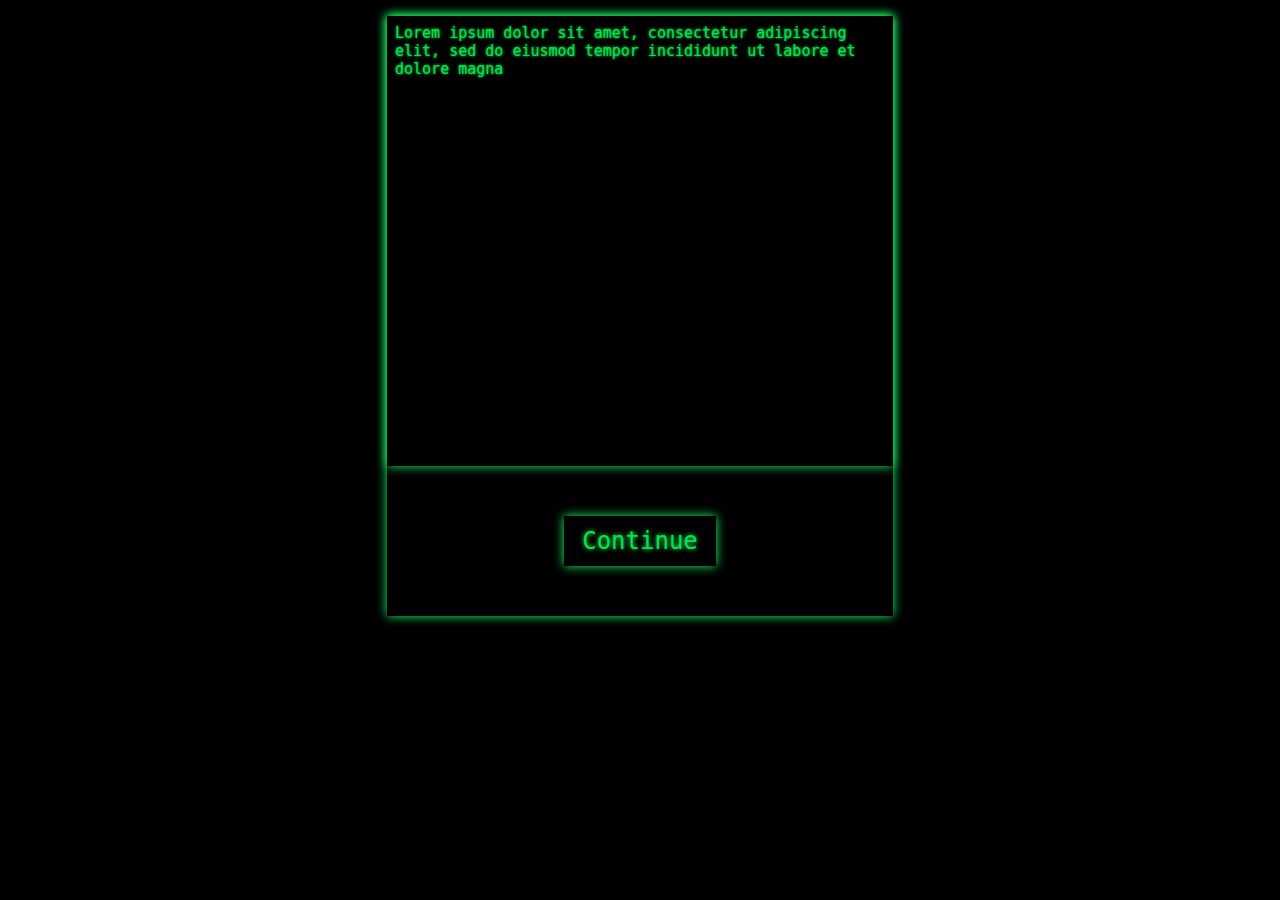
==== storyPane.html @ 52b6b336 "Added files via upload" ====
<!DOCTYPE html>
<html lang="en-US">
<head>
	<title>Ragnarok</title>
	<meta charset="UTF-8"/>
	<meta name="keywords" content= "RPG, Role-playing, text-game"/>
	<meta name ="viewport" content= "width=device-width, initial-scale=1,
	minimum-scale=0.5, maximum-scale=2"/>
	<meta name="author" content = "Jeremy Chinsen"/>
	<link rel="stylesheet" href="storyPane.css"/>
</head>
<body>
	<div id="screen">
		<div id="textBody">
			<p>
			<iframe id="textFrame" 
				src="genericText.html"
				width= "100%"
				height="450" 
				frameborder="0">
			</iframe>
			</p>
		</div>
		
		<a id="contLink" href="/storyPane.html">
			<div class="menuButt">
				Continue
			</div>
		</a>
	</div>
</body>
</html>
---- storyPane.css ----
body{
	background-color:black;
}

#textBody{
	width:100%;
	height:450px;
	border-color: #00e64d;
    box-shadow: 0 0 10px #1aff66;
}

#screen{	
	width: 40%;
	height: 600px;
	
	outline: none;
    border-color: #00e64d;
    box-shadow: 0 0 10px #1aff66;
    
    margin-left: auto;
    margin-right: auto;
}

#contLink{
	text-decoration:none;
	font-family:'Lucida Console', 'Lucida Sans Typewriter', monaco, 'Bitstream Vera Sans Mono', monospace;
	color: #00e64d;
	text-shadow: 0 0 0.2em #1aff66;
	font-size:24px;	
}

.menuButt{
	margin-left:auto;
	margin-right:auto;
	background-color: black;
	outline: none;
    border-color: #00e64d;
    box-shadow: 0 0 10px #1aff66;
    width:30%;
    height:50px;
    text-align:center;
    line-height:50px;
    margin-top:50px;
}

.menuButt:hover{
	color: black;
	background-color: #00e64d;
}
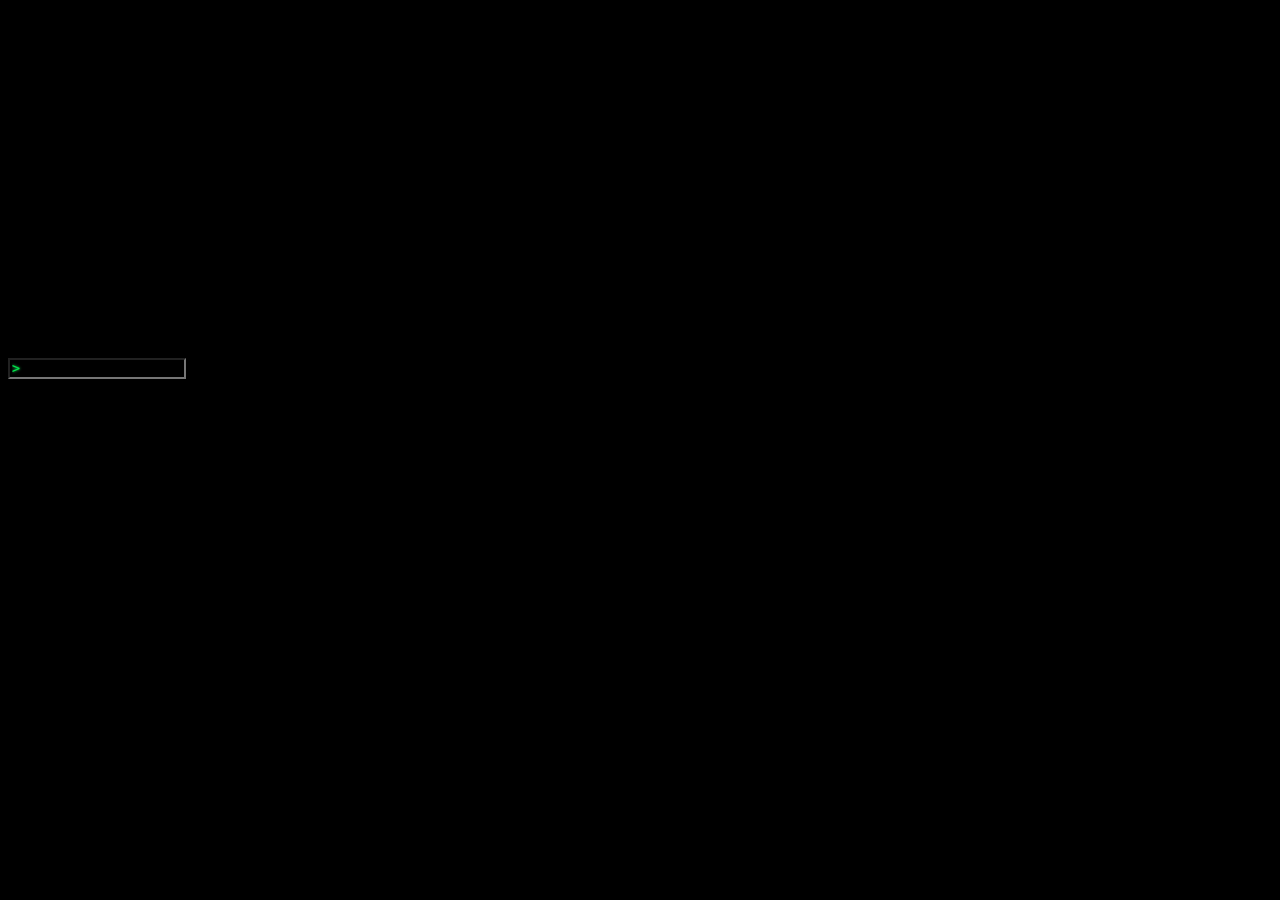
==== commit 6e414077: "Added files via upload" ====
--- a/storyPane.html
+++ b/storyPane.html
@@ -7,26 +7,22 @@
 	<meta name ="viewport" content= "width=device-width, initial-scale=1,
 	minimum-scale=0.5, maximum-scale=2"/>
 	<meta name="author" content = "Jeremy Chinsen"/>
-	<link rel="stylesheet" href="storyPane.css"/>
+	<link rel="stylesheet" href="generalStylesheet.css"/>
+        <script src="storyPane.js"></script>
 </head>
 <body>
-	<div id="screen">
-		<div id="textBody">
-			<p>
-			<iframe id="textFrame" 
-				src="genericText.html"
-				width= "100%"
-				height="450" 
-				frameborder="0">
-			</iframe>
-			</p>
-		</div>
-		
-		<a id="contLink" href="/storyPane.html">
-			<div class="menuButt">
-				Continue
-			</div>
-		</a>
-	</div>
+        <!--
+            a <p> element that displays info of game
+        -->
+        <div id="textContainer">
+            <p id="textBox" style=
+            "font-family:'Lucida Console', 'Lucida Sans Typewriter', monaco, 'Bitstream Vera Sans Mono', monospace;color: #00e64d;text-shadow: 0 0 0.2em #1aff66;font-size:15px;">
+            </p>
+        </div>
+        
+        <div id="inputText">
+            <input type="text" value=">" onkeypress="inputEntered(event, this)"/>
+        </div>
+   
 </body>
 </html>--- a/generalStylesheet.css
+++ b/generalStylesheet.css
@@ -0,0 +1,92 @@
+body{
+	background-color:black;
+}
+
+#titleText{
+	font-family:'Lucida Console', 'Lucida Sans Typewriter', monaco, 'Bitstream Vera Sans Mono', monospace;
+	color: #00e64d;
+	text-shadow: 0 0 0.2em #1aff66;
+	text-align: center;
+	font-size:64px;
+}
+
+.menuButt{	
+    margin-left:auto;
+    margin-right:auto;
+    background-color: black;
+    outline: none;
+    border-color: #00e64d;
+    box-shadow: 0 0 10px #1aff66;
+    width:30%;
+    height:50px;
+    text-align:center;
+    line-height:50px;
+    color: #00e64d;
+    font-family:'Lucida Console', 'Lucida Sans Typewriter', monaco, 'Bitstream Vera Sans Mono', monospace;
+}
+
+#menuContainer a{
+	text-decoration:none;
+	font-family:'Lucida Console', 'Lucida Sans Typewriter', monaco, 'Bitstream Vera Sans Mono', monospace;
+	color: #00e64d;
+	text-shadow: 0 0 0.2em #1aff66;
+	font-size:24px;
+}
+
+.menuButt:hover{
+	color: black;
+	background-color: #00e64d;
+}
+
+#menuContainer{
+	text-align:center;
+	margin:auto;
+}
+
+footer{
+	font-size:10px;
+	font-family:'Lucida Console', 'Lucida Sans Typewriter', monaco, 'Bitstream Vera Sans Mono', monospace;
+	color: #00e64d;
+	text-shadow: 0 0 0.2em #1aff66;
+	text-align: center;
+}
+	
+#header {
+   padding:10px;
+}
+
+#body {
+   padding:10px;
+   padding-bottom:200px;   /* Height of the footer */
+}
+
+#footer {
+   position:absolute;
+   bottom:0;
+   width:100%;
+   height:200px;   /* Height of the footer */
+   background:#6cf;
+}
+
+#textContainer {
+    width:100%;
+    overflow-y:auto;
+    height:350px;
+}
+
+#inputText{
+    width:100%;
+    height:200px;   /* Height of the footer */
+    background:black;
+    border:black;
+}
+
+input[type=text]{
+    font-family:'Lucida Console', 'Lucida Sans Typewriter', monaco, 'Bitstream Vera Sans Mono', monospace;
+    color: #00e64d;
+    text-shadow: 0 0 0.2em #1aff66;
+    background:black;
+    /*change the width of box
+    width:80%;
+    */
+}
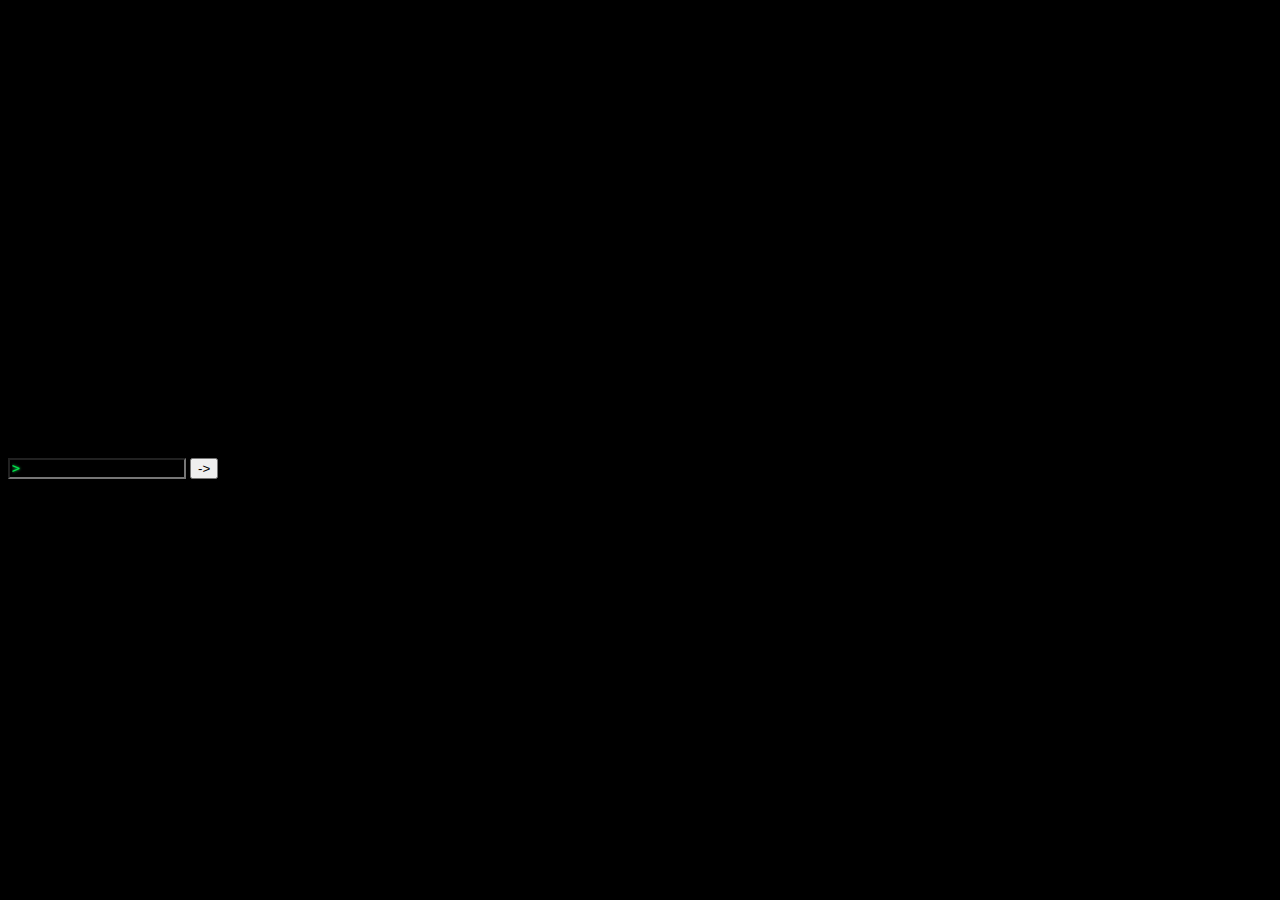
==== commit b8241e6d: "Added files via upload" ====
--- a/storyPane.html
+++ b/storyPane.html
@@ -21,7 +21,12 @@
         </div>
         
         <div id="inputText">
-            <input type="text" value=">" onkeypress="inputEntered(event, this)"/>
+            <!--
+            onkeypress="inputEntered(event, this)"
+            ^used with the constant poll script
+            -->
+            <input type="text" value=">" id ="inputBox"/>
+            <input type="button" value="->" onclick = "inputEntered()"/>
         </div>
    
 </body>
--- a/generalStylesheet.css
+++ b/generalStylesheet.css
@@ -71,12 +71,12 @@
 #textContainer {
     width:100%;
     overflow-y:auto;
-    height:350px;
+    height:450px;
 }
 
 #inputText{
     width:100%;
-    height:200px;   /* Height of the footer */
+    height:100px;   /* Height of the footer */
     background:black;
     border:black;
 }
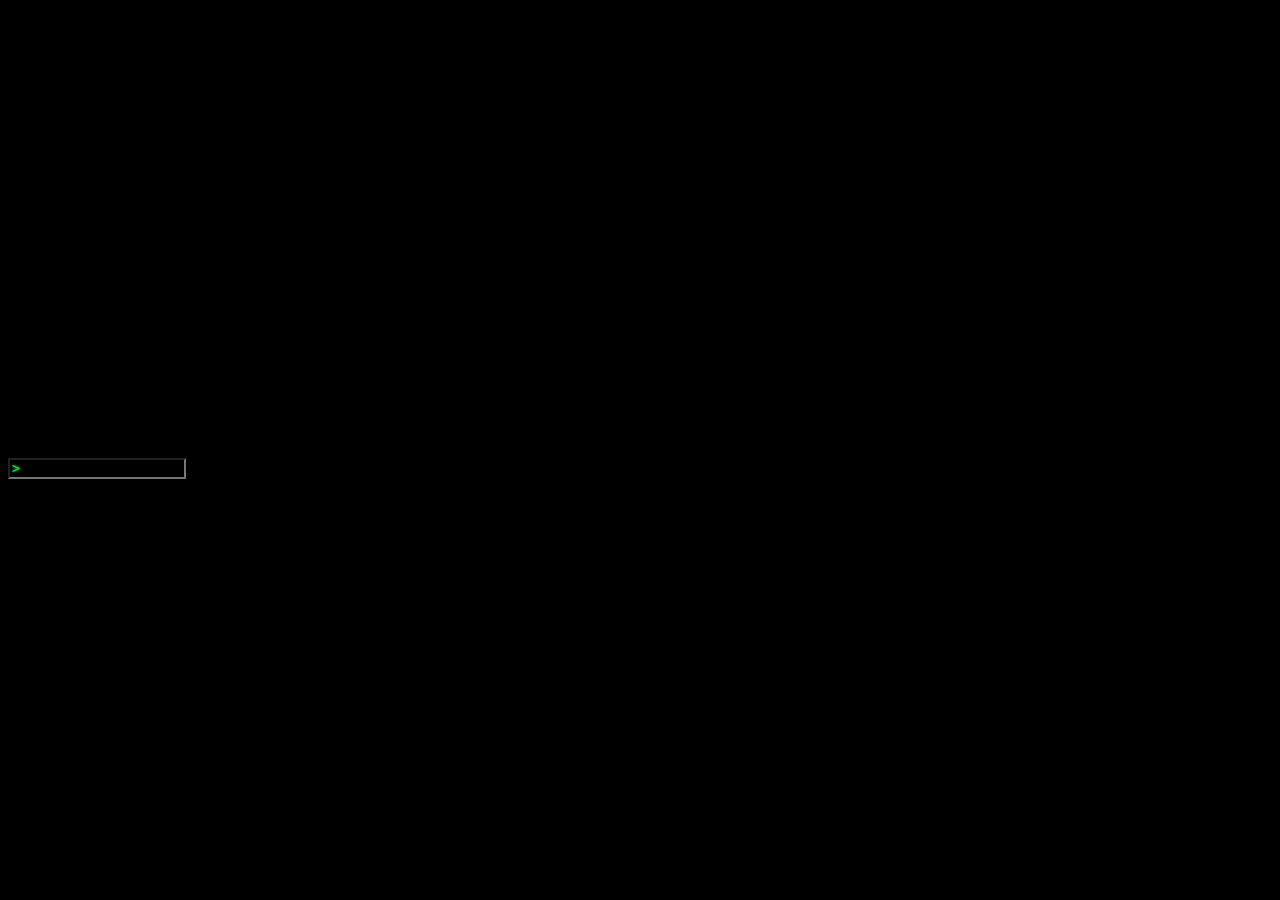
==== commit a038d670: "Added files via upload" ====
--- a/storyPane.html
+++ b/storyPane.html
@@ -21,12 +21,7 @@
         </div>
         
         <div id="inputText">
-            <!--
-            onkeypress="inputEntered(event, this)"
-            ^used with the constant poll script
-            -->
-            <input type="text" value=">" id ="inputBox"/>
-            <input type="button" value="->" onclick = "inputEntered()"/>
+            <input type="text" value=">" id ="inputBox" onkeypress="inputEntered(event, this)"/>
         </div>
    
 </body>
